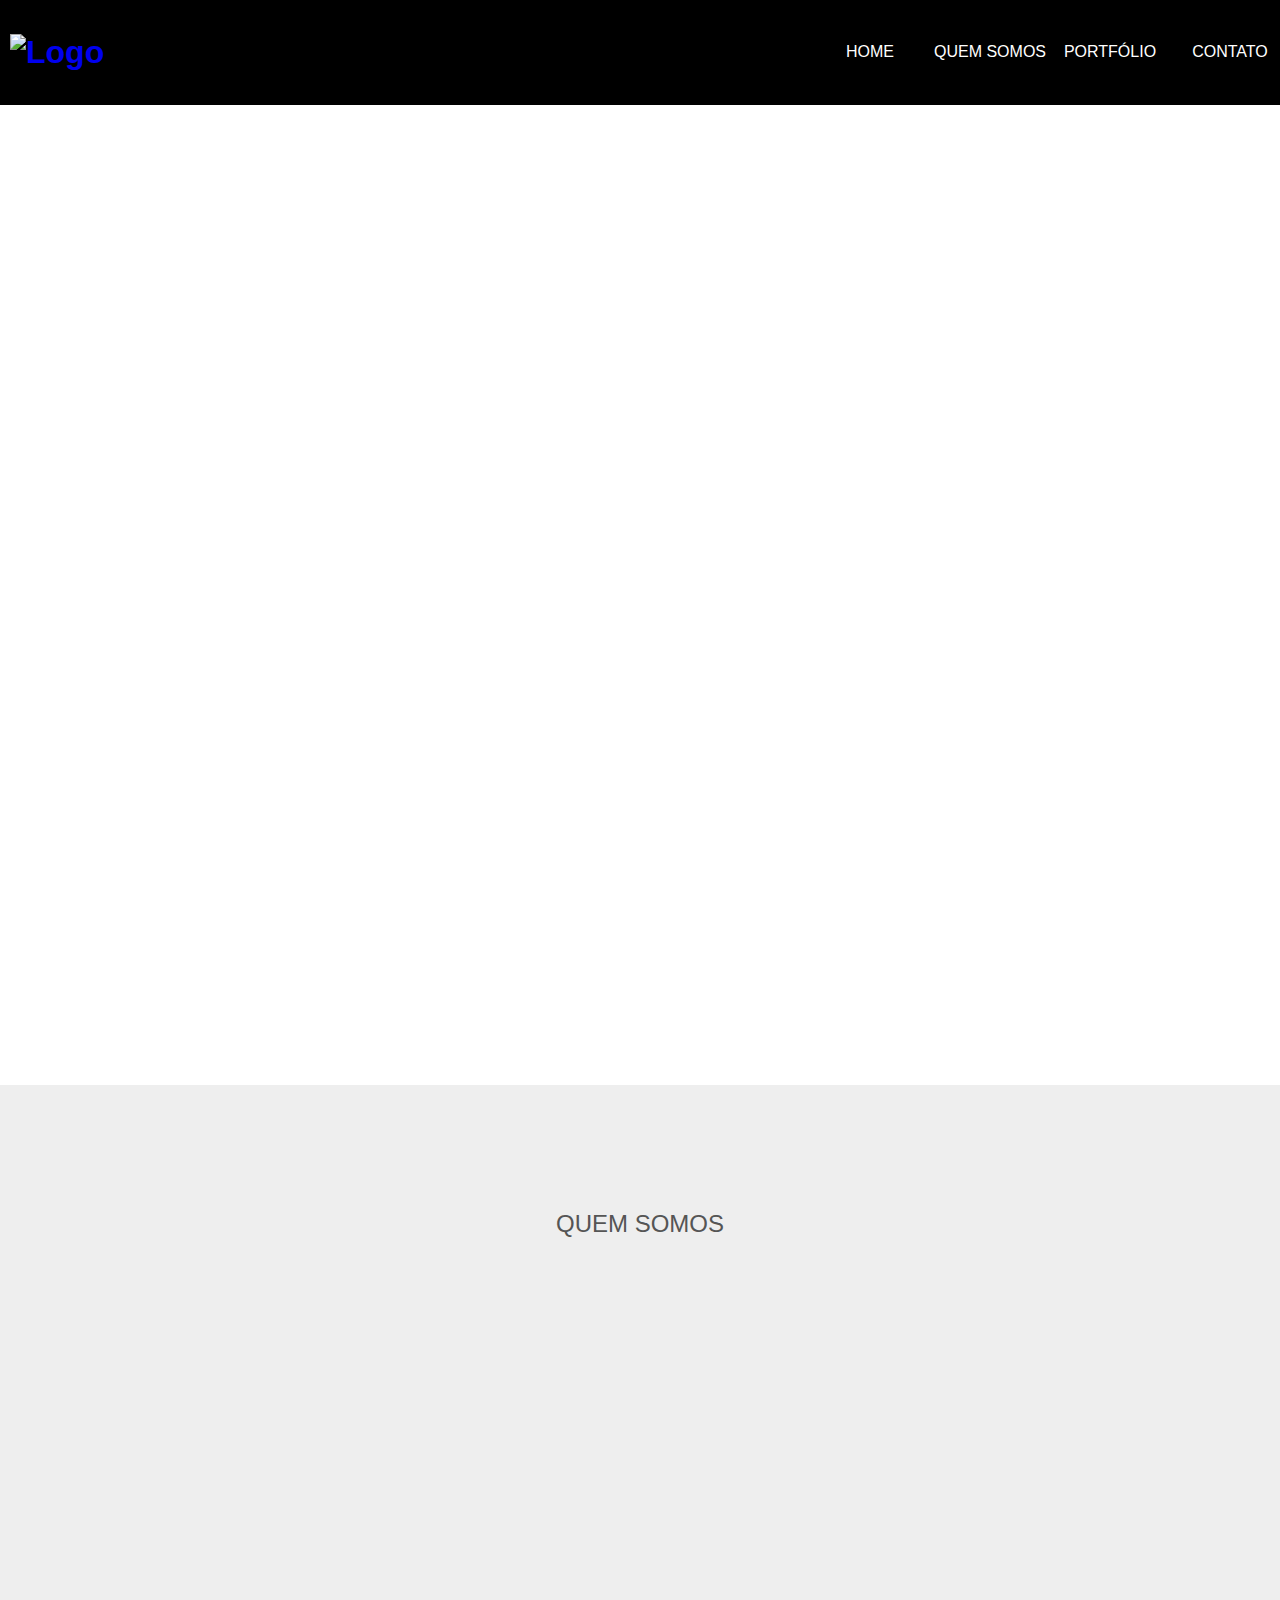
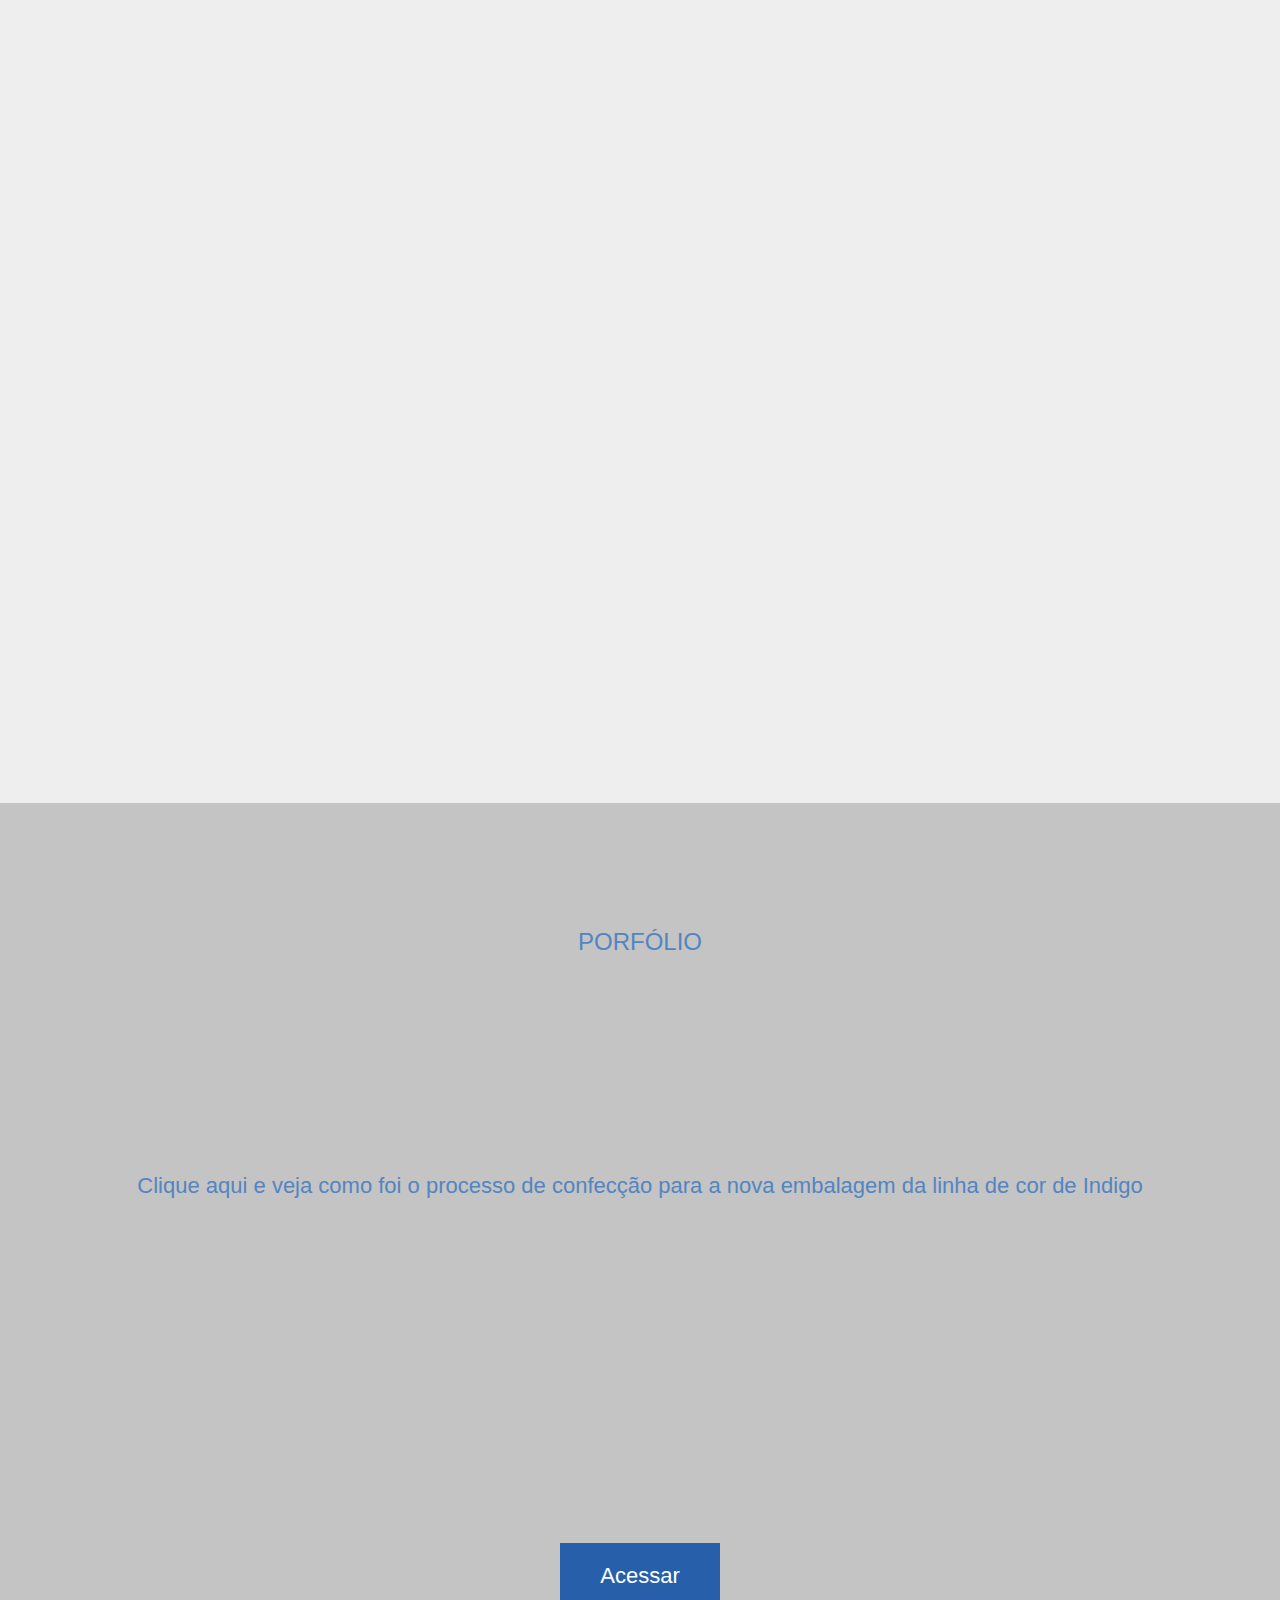
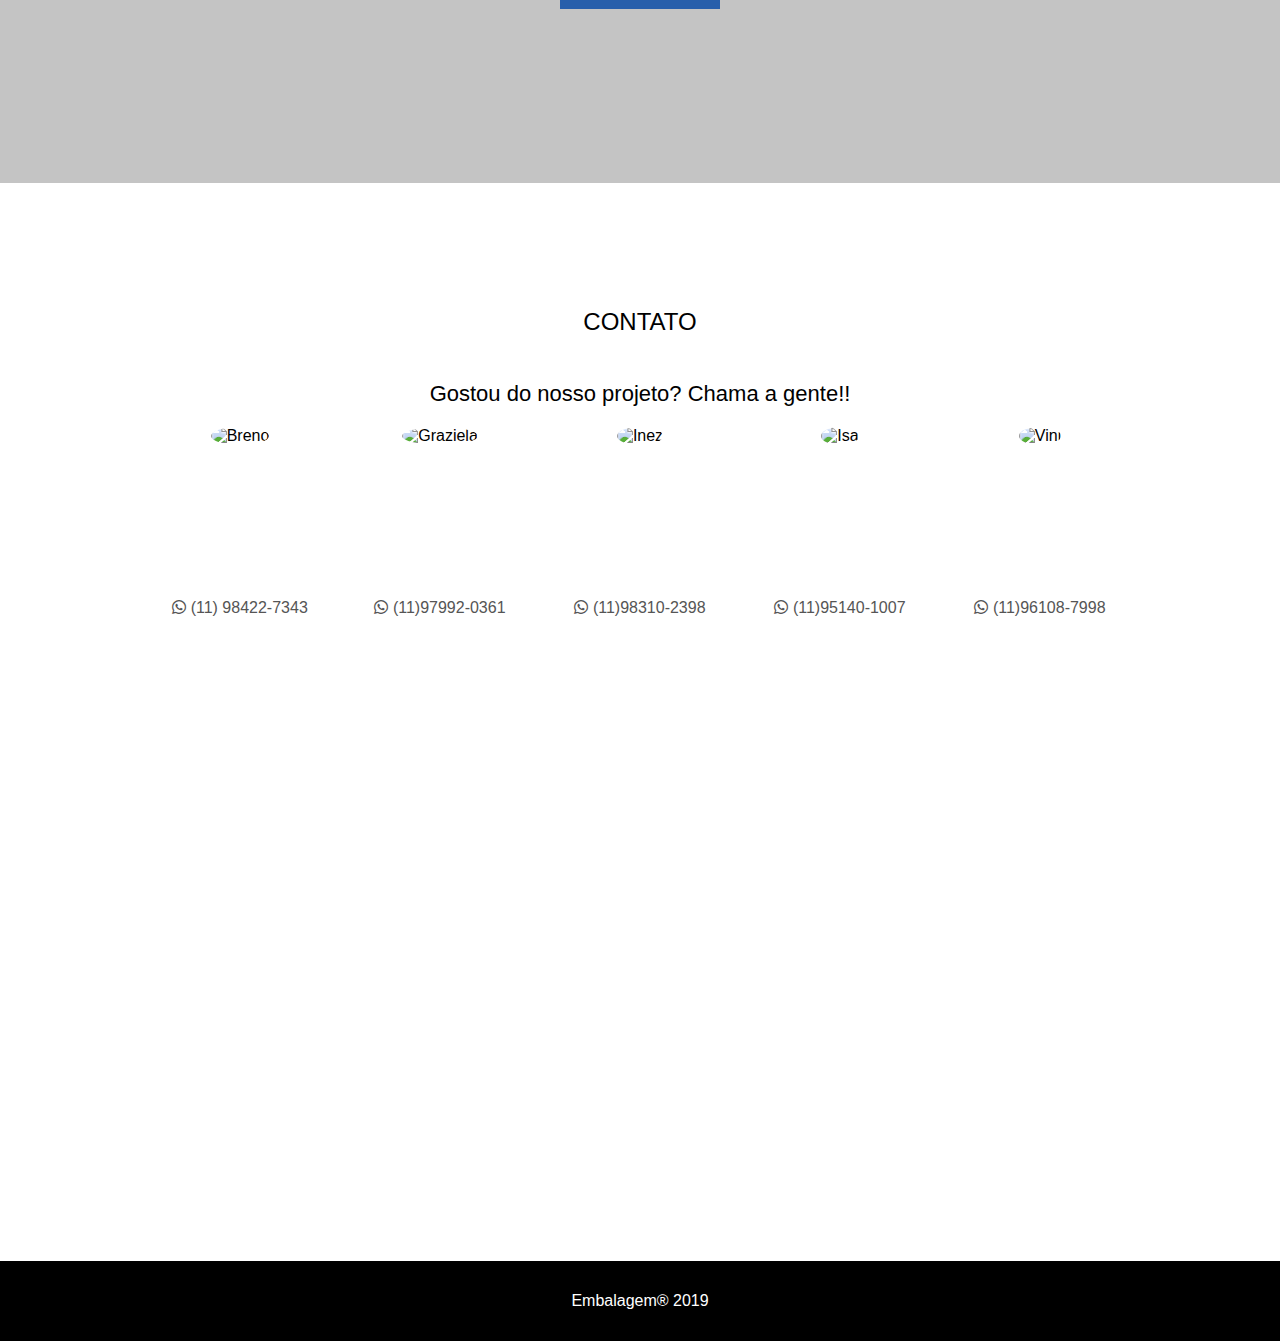
==== index.html @ 729a79ec "Almost deploy" ====
<!DOCTYPE html>
<html>
	<head>	
		<meta charset="UTF-8">
		<title>Embalagem</title>
		<meta name="viewport" content="width=width-device, initial-scale=1.0">
		<link href="./css/style.css" rel="stylesheet" type="text/css">
		<link href="./css/fontawesome/css/all.min.css" rel="stylesheet" type="text/css">
	</head>
	<body>
		<header>
			<a href="#home">
				<h1 id="logo">
					<img src="./img/logo.png" alt="Logo" title="Logo">
				</h1>
			</a>
			<nav class="menu">
				<ul>
					<li><a href="#home">Home</a></li>
					<li><a href="#whoare">Quem Somos</a></li>
					<li><a href="#port">Portfólio</a></li>
					<li><a href="#cont">Contato</a></li>
				</ul>
			</nav>
		</header>

		<section class="product" id="home">
		</section>

		<section class="whous" id="whoare">
			<h2>Quem Somos</h2>
			<div class="container">
				<div class="o-whous">
					<img src="./img/breno.png" title="Breno" alt="Breno" class="img-r">
					<p>
						<span class="name">Breno Ignacio RA N3667E-2</span>
						Estudante de design Gráfico, proficiente nas artes e manipulações gráficas, amante da arte.<br>Visionário nas escolhas profissionais.
					</p>
				</div>

				<div class="o-whous">
					<p>
						<span class="name">Graziela Gonçalves RA D80CEJ-0</span>
						Graduanda do curso de design gráfico, apaixonada por fotográfia e cinema, não perde uma exposição, assim como um bom restaurante. Responsável pelo design e desenvolvimento do site.
					</p>
					<img src="./img/graziela.png" title="Graziela" alt="Graziela" class="img-r">
				</div>

				<div class="o-whous">
					<img src="./img/inez.png" title="Inez" alt="Inez" class="img-r">
					<p>
						<span class="name">Inez Ribeiro RA D78GJF-9</span>
						Estudante de design gráfico pela Unip, é artesã por vocação, gosta de criar seus próprios cadernos e planners além de ser viciada em papelaria criativa.
					</p>
				</div>

				<div class="o-whous">
					<p>
						<span class="name">Isabel Santos RA D75582-0</span>
						20 anos, designer e apaixonada por animais. Responsável pelo design do site e auxiliar das embalagens Índigo.
					</p>
					<img src="./img/isa.png" title="Isa" alt="Isa" class="img-r">
				</div>

				<div class="o-whous">
					<img src="./img/vini.png" title="Vini" alt="Vini" class="img-r">
					<p>
						<span class="name">Vinícius Nascimento RA D62312-5</span>
						19 anos e futuro ilustrador. Sempre optou por fazer a parte ilustrativa dos trabalhos de faculdade por ter a ambição de ser um ilustrador, ambição essa que vem da paixão por desenhar que o acompanha desde muito novo.
					</p>
				</div>

			</div>
		</section>

		<section class="portfolio" id="port">
			<h2>Porfólio</h2>
			<div class="container">
				<div class="o-port">
					<a href="./port.html">
						<p>
							Clique aqui e veja como foi o processo de confecção para a nova
							embalagem da linha de cor de Indigo
						</p>
				
						<span class="btn" href=""> Acessar </span>
					</a>
				</div>
			</div>	
		</section>

		<section class="contact" id="cont">
			<h2>Contato</h2>

			<div class="container">
				<div class="o-contact">
					<p> Gostou do nosso projeto? Chama a gente!!</p>

					<div class="people">
						<ul>
							<li>
								<img src="./img/breno.png" alt="Breno" title="Breno">
								<a href="https://api.whatsapp.com/send?phone=5511984227343&text=Ol%C3%A1%20estou%20interessado%20em%20conhecer%20mais%20sobre%20a%20embalagem"><i class="fab fa-whatsapp"></i> (11) 98422-7343</a>
							</li>

							<li>
								<img src="./img/graziela.png" alt="Graziela" title="Graziela">
								<a href="https://api.whatsapp.com/send?phone=5511979920361&text=Ol%C3%A1%20estou%20interessado%20em%20conhecer%20mais%20sobre%20a%20embalagem"><i class="fab fa-whatsapp"></i> (11)97992-0361</a>
							</li>

							<li>
								<img src="./img/inez.png" alt="Inez" title="Inez">
								<a href="https://api.whatsapp.com/send?phone=5511983102398&text=Ol%C3%A1%20estou%20interessado%20em%20conhecer%20mais%20sobre%20a%20embalagem"><i class="fab fa-whatsapp"></i> (11)98310-2398</a>
							</li>

							<li>
								<img src="./img/isa.png" alt="Isa" title="Isa">
								<a href="https://api.whatsapp.com/send?phone=5511951401007&text=Ol%C3%A1%20estou%20interessado%20em%20conhecer%20mais%20sobre%20a%20embalagem"><i class="fab fa-whatsapp"></i> (11)95140-1007</a>
							</li>

							<li>
								<img src="./img/vini.png" alt="Vini" title="Vini">
								<a href="https://api.whatsapp.com/send?phone=5511961087998&text=Ol%C3%A1%20estou%20interessado%20em%20conhecer%20mais%20sobre%20a%20embalagem"><i class="fab fa-whatsapp"></i> (11)96108-7998</a>
							</li>
						</ul>					
					</div>
				</div>	
			</div>

			<iframe src="https://www.google.com/maps/embed?pb=!1m14!1m8!1m3!1d14634.181346260262!2d-46.6097049!3d-23.5128806!3m2!1i1024!2i768!4f13.1!3m3!1m2!1s0x0%3A0x7f4b742aebee617a!2sUNIP-%20Norte%20Vila%20Guilherme!5e0!3m2!1spt-BR!2sbr!4v1573864784643!5m2!1spt-BR!2sbr" width="600" height="450" class="address"></iframe>		
		</section>
		<footer>
			<p> Embalagem® 2019 </p>
		</footer>
		<script src="./js/script.js"></script>
	</body>
</html>
---- css/style.css ----
@font-face {
  font-family: "Comfortaa";
  src: url("./fonts/Comfortaa-Regular.ttf"); }
@font-face {
  font-family: "Geo Sans Light";
  src: url("./fonts/GeosansLight.ttf"); }
* {
  margin: 0;
  padding: 0;
  text-decoration: none;
  list-style: none; }

html {
  scroll-behavior: smooth; }

body {
  font-family: "Geo Sans Light", sans-serif; }
  body header {
    display: flex;
    align-items: center;
    justify-content: space-between;
    padding: 0 10px;
    background-color: #000;
    position: fixed;
    height: 105px;
    width: 100%;
    top: 0;
    left: 0;
    z-index: 100; }
    body header #logo {
      max-width: 100px;
      max-height: 90px;
      display: flex; }
      body header #logo img {
        object-fit: contain;
        width: 100%; }
    body header .menu ul {
      display: flex; }
      body header .menu ul li {
        min-width: 120px;
        display: flex;
        justify-content: center; }
        body header .menu ul li a {
          text-transform: uppercase;
          color: #fff;
          border-bottom: 2px solid transparent;
          transition-duration: .4s;
          white-space: nowrap; }
          body header .menu ul li a:hover {
            border-bottom: 2px solid #00a2e3; }
        body header .menu ul li.back-home {
          min-width: 175px;
          height: 100px;
          display: flex;
          align-items: center; }
  body section {
    min-height: 100vh;
    height: auto;
    padding-top: 80px; }
    body section.product {
      margin-top: 105px;
      background-image: url("../img/background.jpg");
      background-repeat: no-repeat;
      background-size: cover; }
    body section h2 {
      text-align: center;
      font-family: "Comfortaa", sans-serif;
      padding: 45px 0;
      text-transform: uppercase;
      font-weight: 500; }
    body section.whous {
      background-color: #eee;
      padding-bottom: 40px;
      padding-left: 10px;
      padding-right: 10px; }
      body section.whous h2 {
        color: #555;
        font-family: "Comfortaa", sans-serif; }
      body section.whous .container {
        display: flex;
        flex-direction: column;
        align-items: center; }
      body section.whous .o-whous {
        display: flex;
        align-items: center;
        width: 100%;
        justify-content: space-between;
        margin-bottom: 80px;
        opacity: 0; }
        body section.whous .o-whous img {
          max-width: 480px;
          width: calc(40% - 10px); }
        body section.whous .o-whous p {
          max-width: 720px;
          width: calc(60% - 10px);
          background-color: #fff;
          align-self: stretch;
          display: flex;
          flex-direction: column;
          align-items: center;
          justify-content: center;
          text-align: center;
          font-size: 22px; }
          body section.whous .o-whous p .name {
            font-size: 24px;
            margin-bottom: 30px; }
@keyframes ghost {
  from {
    opacity: 0;
    transform: scale(0.5); }
  to {
    opacity: 1;
    transform: scale(1); } }
        body section.whous .o-whous.show {
          animation-name: ghost;
          animation-duration: .5s;
          animation-fill-mode: forwards; }
    body section.portfolio {
      display: flex;
      flex-direction: column;
      align-items: center;
      background-color: #c4c4c4; }
      body section.portfolio h2 {
        color: #5385c1;
        font-family: "Comfortaa", sans-serif; }
      body section.portfolio .o-port {
        min-height: calc(100vh - 120px);
        height: auto;
        display: flex;
        justify-content: center; }
        body section.portfolio .o-port > a {
          display: flex;
          flex-direction: column;
          justify-content: space-around;
          align-items: center;
          align-self: stretch;
          color: #5385c1;
          font-size: 22px; }
          body section.portfolio .o-port > a span {
            padding: 20px 40px;
            background-color: #285fab;
            color: #fff;
            transition-duration: .4s; }
            body section.portfolio .o-port > a span:hover {
              background-color: #153158; }
    body section.contact {
      display: flex;
      flex-direction: column; }
      body section.contact .o-contact {
        min-height: calc(50vh - 120px);
        display: flex;
        flex-direction: column;
        align-items: center;
        width: 100%; }
        body section.contact .o-contact > p {
          font-size: 22px; }
        body section.contact .o-contact .people ul {
          display: flex;
          width: 100%;
          flex-wrap: wrap;
          justify-content: center;
          margin: 20px 0; }
          body section.contact .o-contact .people ul li {
            display: flex;
            flex-direction: column;
            justify-content: space-between;
            align-items: center;
            width: calc(100% / 5);
            min-width: 200px;
            min-height: 190px; }
            body section.contact .o-contact .people ul li img {
              border-radius: 100%;
              object-fit: contain;
              max-width: 160px; }
            body section.contact .o-contact .people ul li a {
              color: #555; }
      body section.contact .address {
        margin: 100px 0 0;
        width: 100% !important;
        border: none; }
    body section.port {
      display: flex;
      flex-direction: column;
      align-items: center;
      justify-content: center;
      text-align: center;
      padding: 0; }
      body section.port p {
        font-size: 22px; }
      body section.port img {
        max-width: 830px;
        width: auto;
        object-fit: contain;
        margin: 30px 0; }
      body section.port .btns {
        margin: 40px 0; }
        body section.port .btns a {
          padding: 20px 40px;
          background-color: #285fab;
          color: #fff;
          font-size: 22px; }
          body section.port .btns a:hover {
            background-color: #153158; }
    body section .container {
      width: 100%;
      max-width: 1200px;
      margin: 0 auto; }
  body footer {
    height: 80px;
    background-color: #000;
    display: flex;
    justify-content: center;
    align-items: center; }
    body footer p {
      font-size: 16px;
      color: #fff; }

@media screen and (max-width: 830px) {
  body section.port img {
    max-width: 100%; } }
@media screen and (max-width: 580px) {
  body header {
    width: 100%;
    display: flex;
    justify-content: center;
    max-width: 100vw; }
    body header .menu {
      position: absolute;
      display: flex;
      width: 100%;
      left: -100vw;
      top: 0;
      transition-duration: .5s; }
      body header .menu ul {
        display: flex;
        flex-direction: column;
        width: 100%;
        height: 100%; }
        body header .menu ul li {
          padding: 10px 0; }
      body header .menu.open {
        left: 0;
        background-color: #00a2e3; }
    body header .hamburguer {
      display: flex;
      flex-direction: column;
      justify-content: center;
      position: absolute;
      width: 60px;
      height: auto;
      left: 10px;
      top: 15px;
      z-index: 150; }
      body header .hamburguer li {
        width: 60px;
        border-radius: 15px;
        background-color: #fff;
        height: 8px;
        margin-bottom: 3px;
        transition-duration: .3s; }
        body header .hamburguer li:last-child {
          margin-bottom: 0; }
      body header .hamburguer:hover {
        cursor: pointer; }
      body header .hamburguer.close li:nth-child(1) {
        transform: rotate(45deg) translateY(15px);
        width: 50px; }
      body header .hamburguer.close li:nth-child(2) {
        opacity: 0;
        max-width: 0; }
      body header .hamburguer.close li:nth-child(3) {
        transform: rotate(-45deg) translateY(-15px);
        width: 50px; }
  body section.whous .o-whous {
    flex-direction: column;
    align-items: center;
    margin-bottom: 30px; }
    body section.whous .o-whous p {
      align-self: initial;
      margin-top: 10px; }
    body section.whous .o-whous:nth-child(even) img {
      order: 0; }
    body section.whous .o-whous:nth-child(even) p {
      order: 1; }
  body section.portfolio .o-port a,
  body section.portfolio .o-port p {
    text-align: center; } }
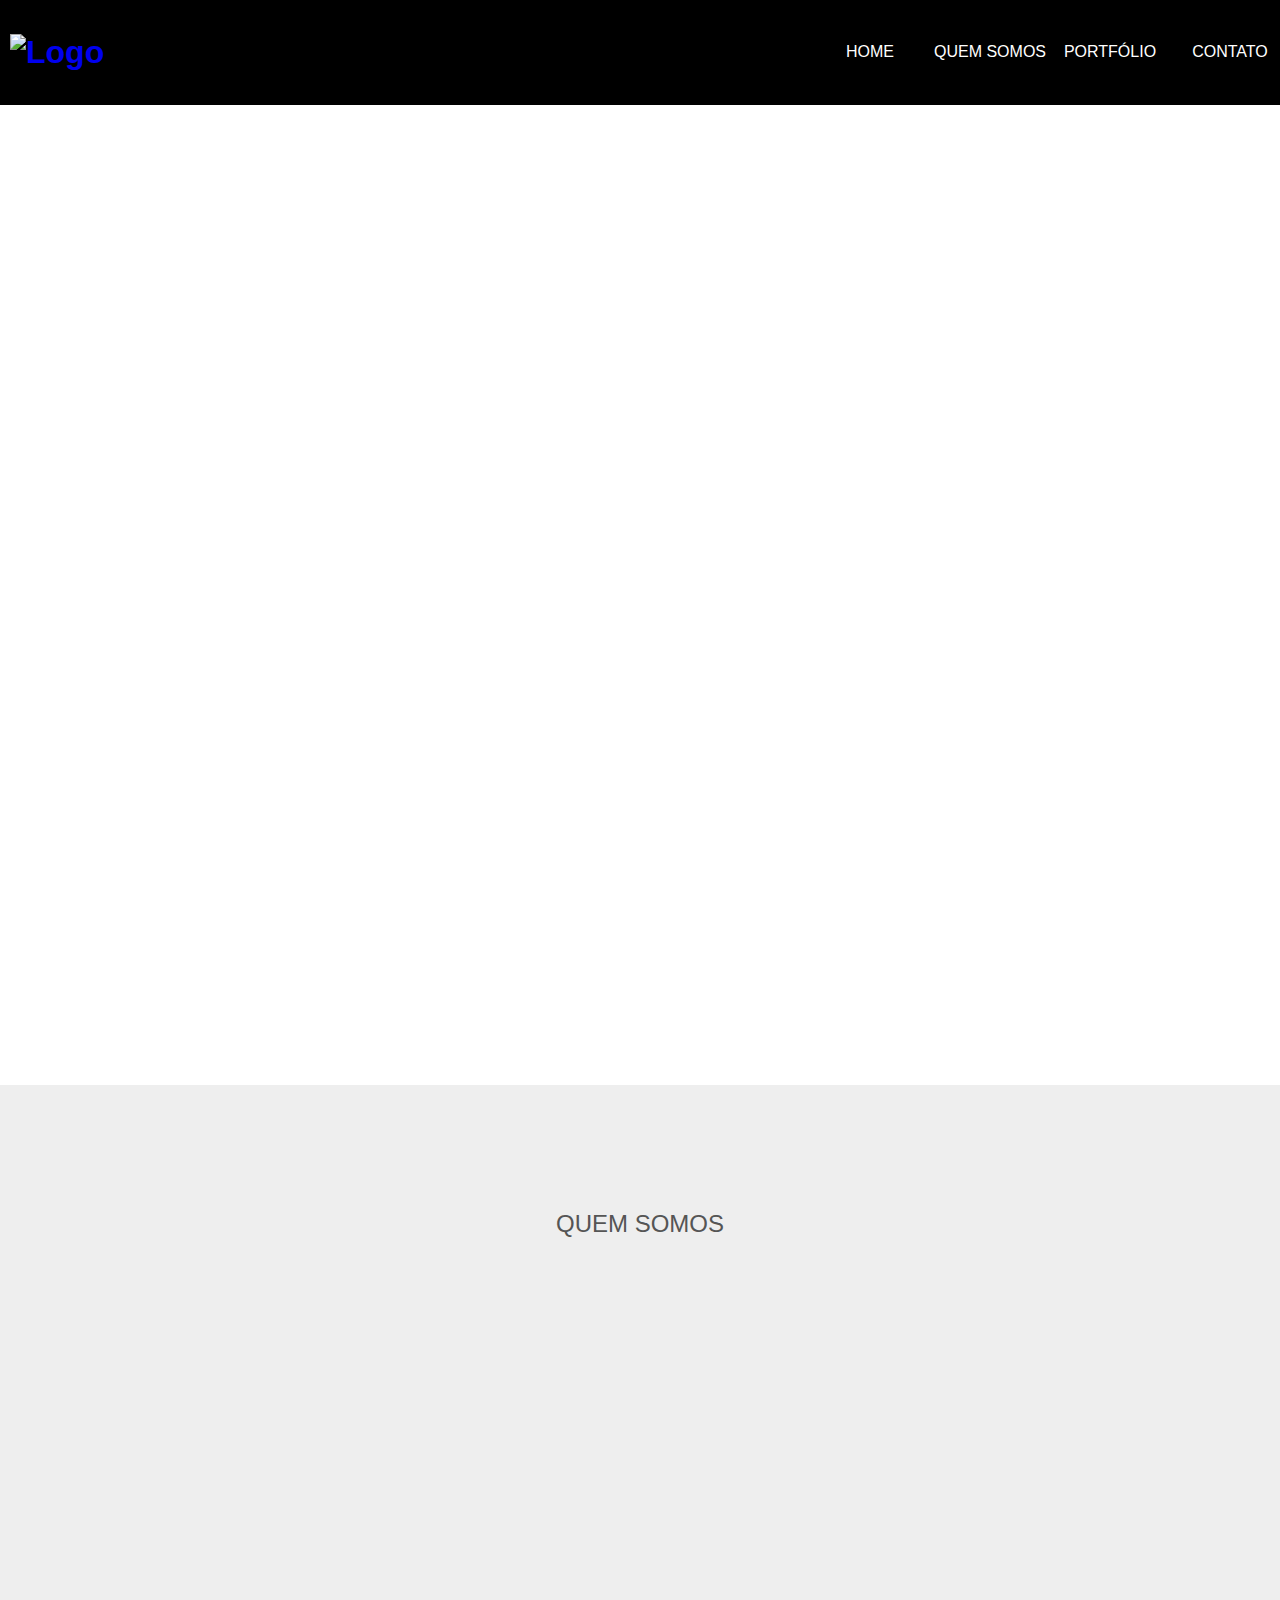
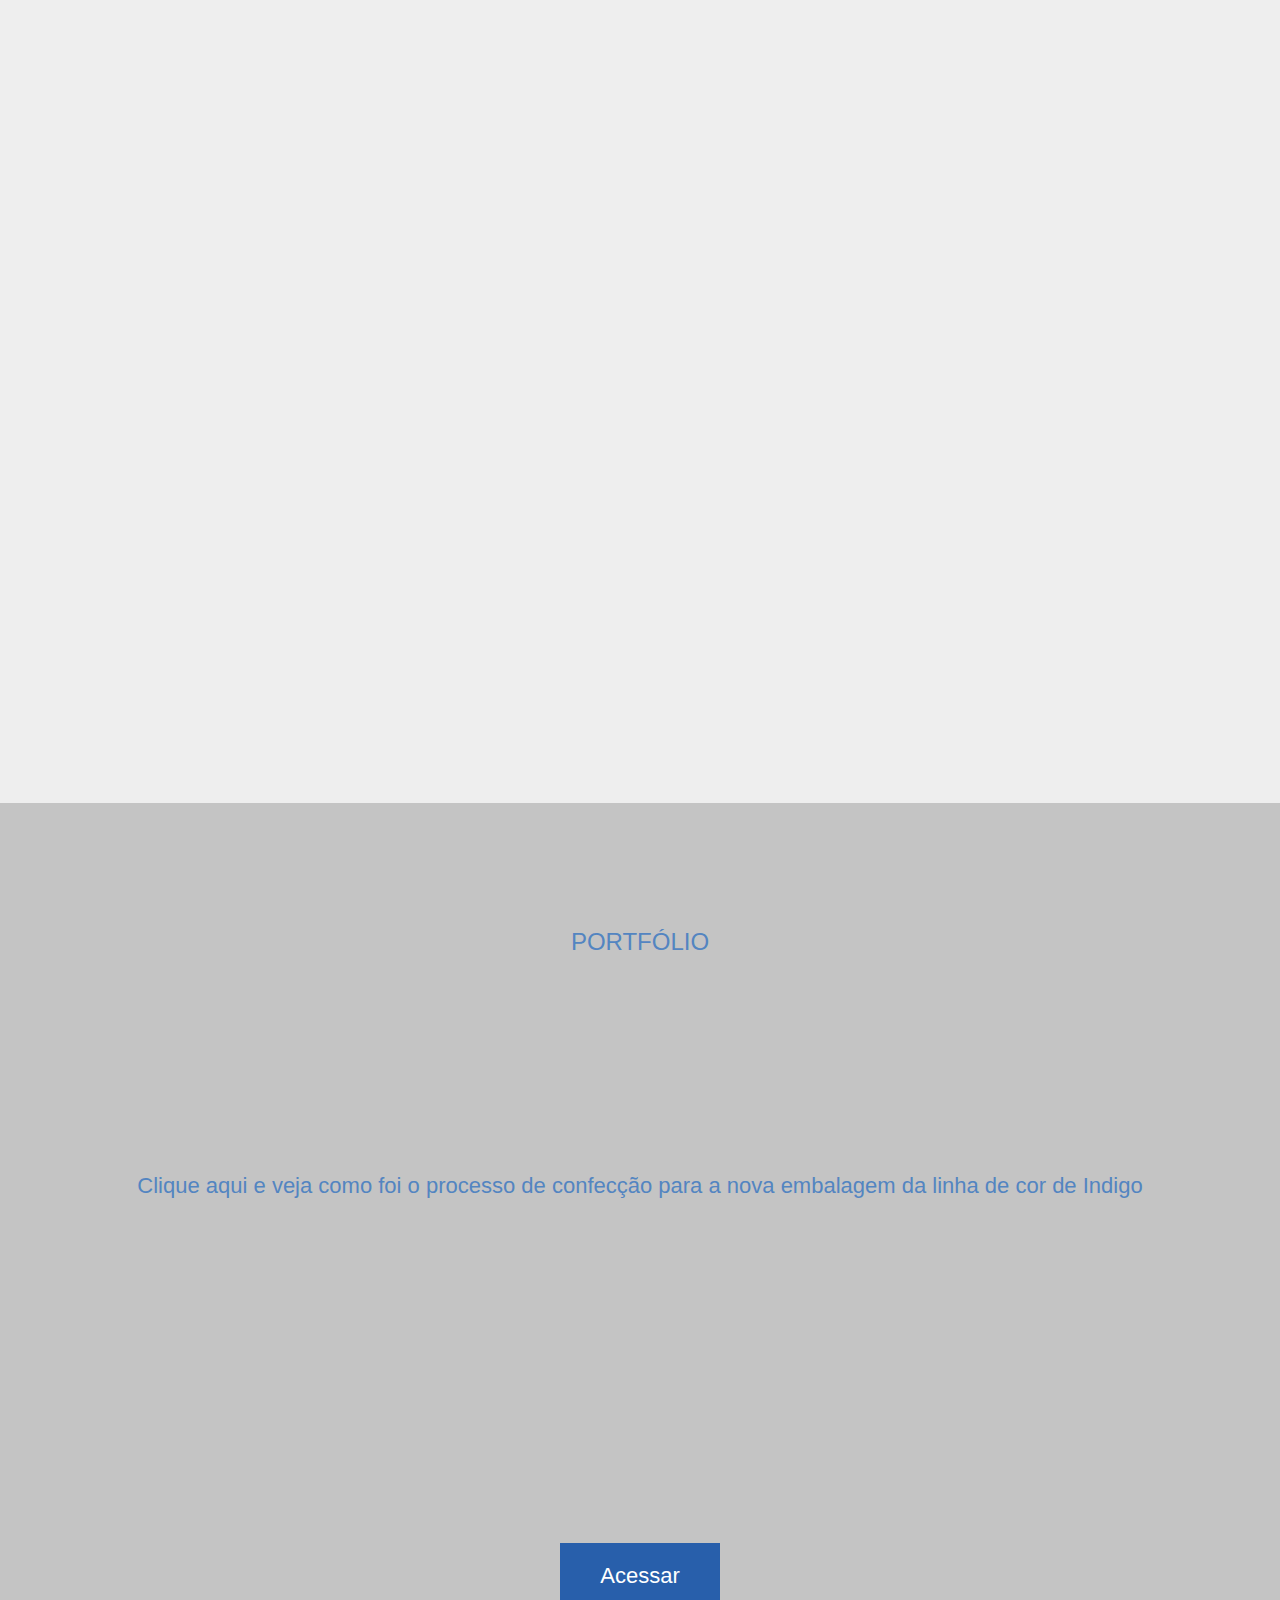
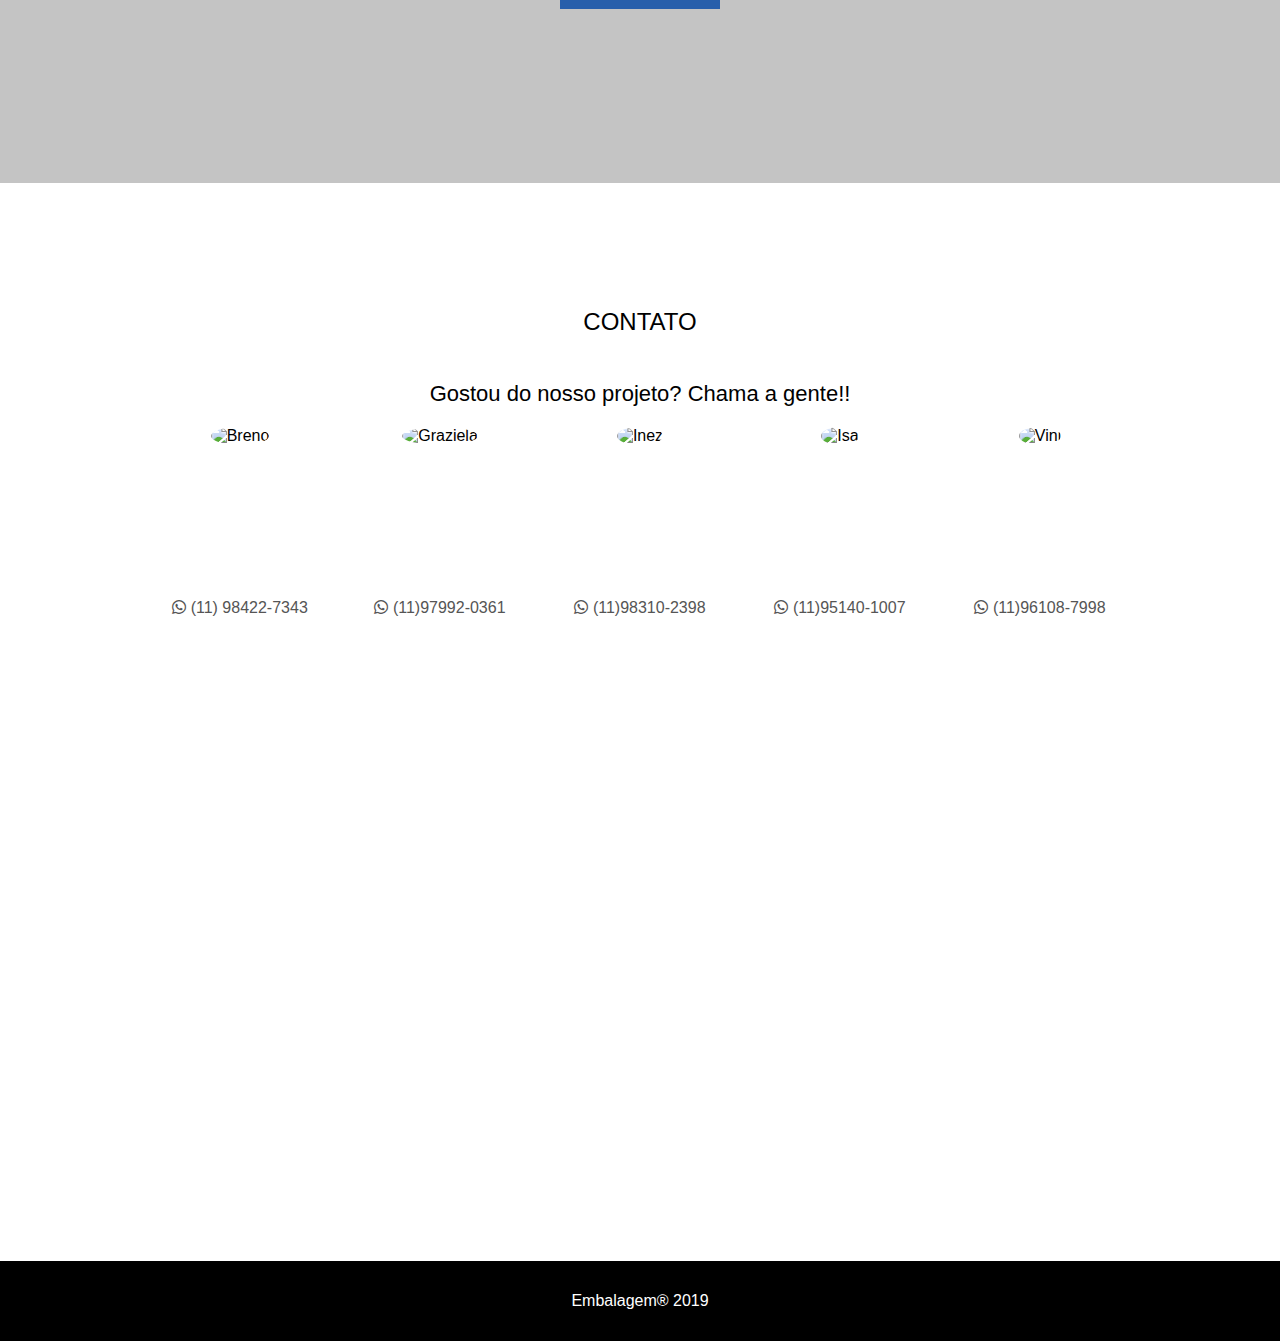
==== commit f35b1b9f: "Fix the title portfolio" ====
--- a/index.html
+++ b/index.html
@@ -74,7 +74,7 @@
 		</section>
 
 		<section class="portfolio" id="port">
-			<h2>Porfólio</h2>
+			<h2>Portfólio</h2>
 			<div class="container">
 				<div class="o-port">
 					<a href="./port.html">
